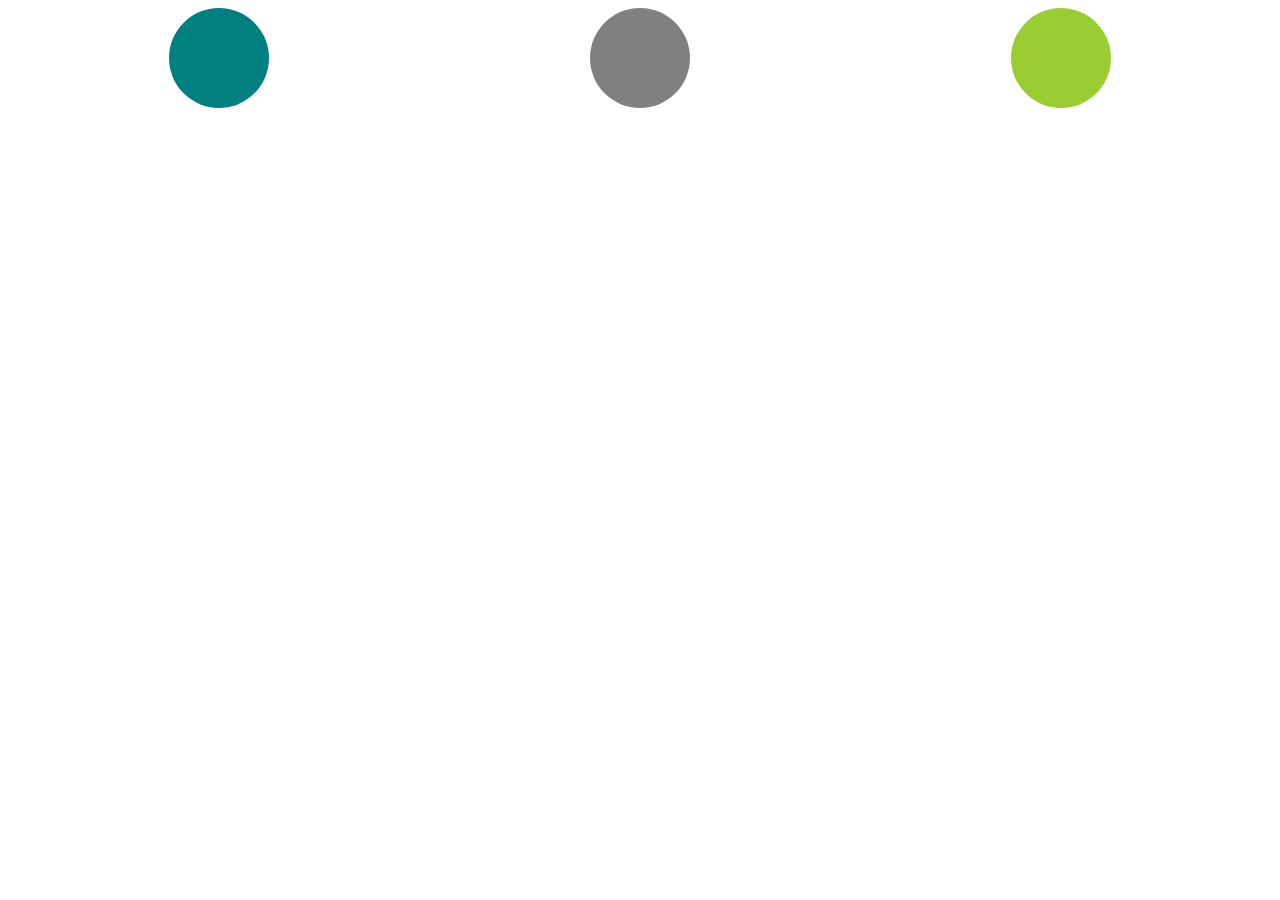
==== class work.html @ 3c33b66d "Html-css-class" ====
<!DOCTYPE html>
<html lang="en">
<head>
    <meta charset="UTF-8">
    <meta name="viewport" content="width=device-width, initial-scale=1.0">
    <title>Class work</title>
</head>
<body>
    <style>
        .box{
            display: flex;
            flex-direction: row;
            justify-content: space-around;

        }
        .box > div{
            height: 100px;
            width: 100px;
            background-color: blue;
            border-radius: 50%;
        }
        #box1{
            background-color: teal;
        }
        #box2{
            background-color: grey;
        }
        #box3{
            background-color: yellowgreen;
        }
    </style>
    <div class="box">

    <div id="box1"></div>
    <div id="box2"></div>
    <div id="box3"></div>
</div>
</body>
</html>
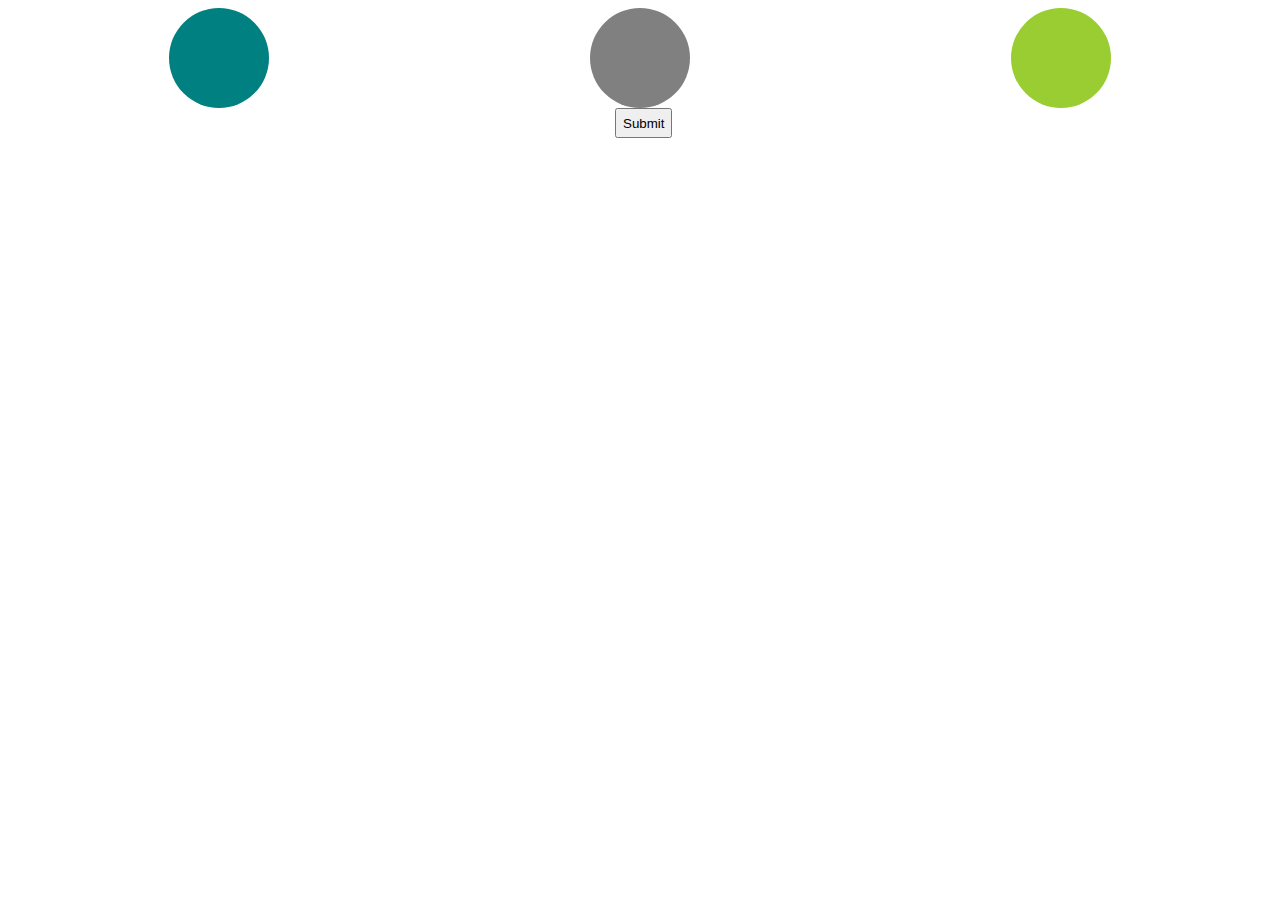
==== commit a53d6ff4: "gitGIT" ====
--- a/class work.html
+++ b/class work.html
@@ -28,6 +28,13 @@
         #box3{
             background-color: yellowgreen;
         }
+        #button{
+            display: flex;
+            flex-direction: row;
+            margin: auto ;
+            height: 30px;
+            width: 50px;
+        }
     </style>
     <div class="box">
 
@@ -35,5 +42,8 @@
     <div id="box2"></div>
     <div id="box3"></div>
 </div>
+    <div id="button">
+        <button>Submit</button>
+    </div>
 </body>
 </html>